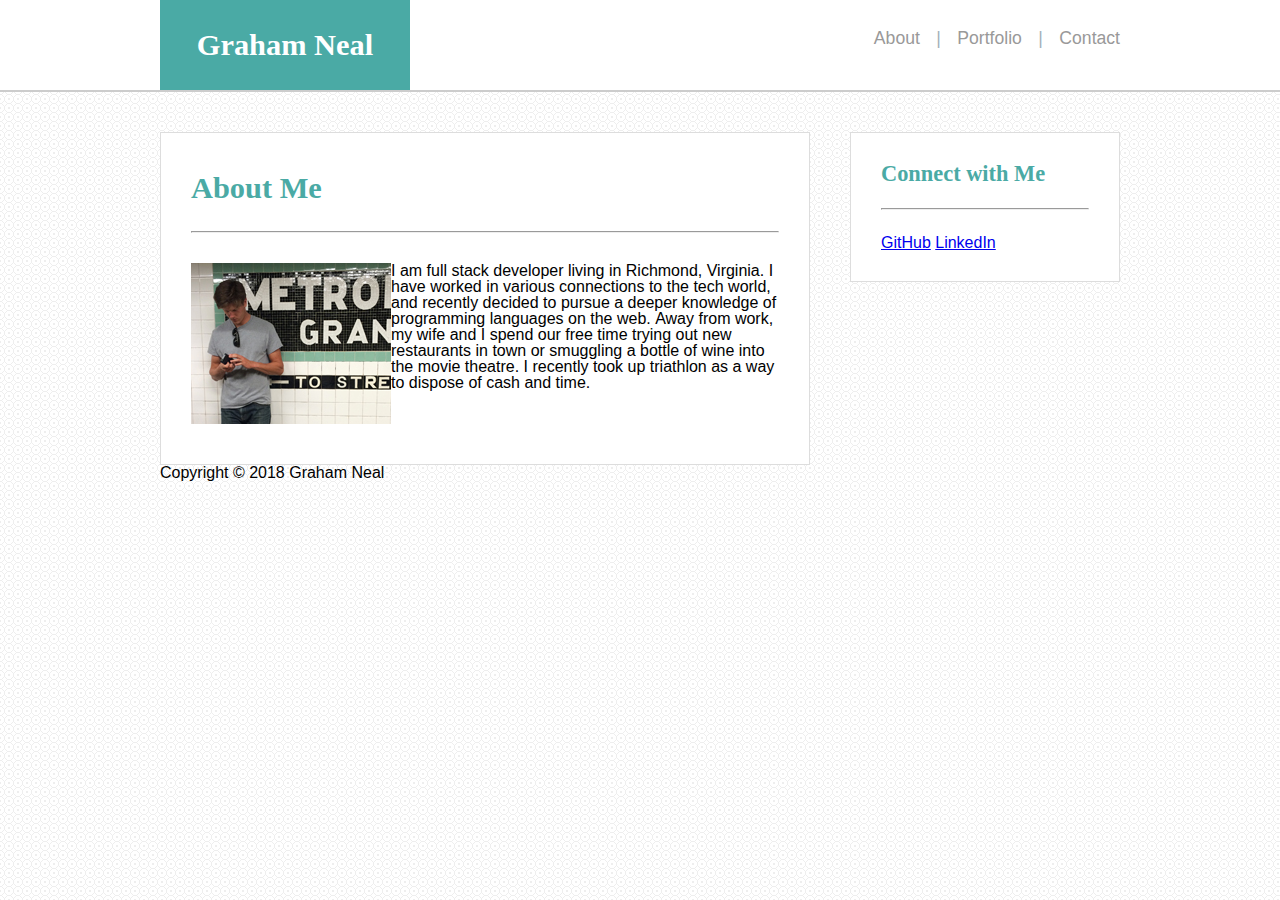
==== index.html @ 8c88d2d1 "add html framework and begin css styling" ====
<!DOCTYPE html>
<html lang="en">
<head>
    <meta charset="UTF-8">
    <meta name="viewport" content="width=device-width, initial-scale=1.0">
    <meta http-equiv="X-UA-Compatible" content="ie=edge">
    <link rel="stylesheet" href="assets/css/reset.css">
    <link rel="stylesheet" href="assets/css/style.css">
    <title>Graham Neal's Portfolio</title>
</head>
<body>
    <!-- Header -->
    <header>
        <div class="container">
            <div class="logo">
                <h1>Graham Neal</h1>
            </div>
            <!-- Navigation -->
            <nav>
                <ul>
                    <li>
                        <a href="index.html">About</a>
                    </li>
                    <li>
                        |
                    </li>
                    <li>
                        <a href="portfolio.html">Portfolio</a>
                    </li>
                    <li>
                        |
                    </li>
                    <li>
                        <a href="contact.html">Contact</a>
                    </li>
                </ul>
            </nav>
        </div>
    </header>
    <!-- Main Area -->
    <div class="container">
        <main>
            <section class="box">
                <h1>About Me</h1>
                <hr>
                <img src="assets/images/graham_basicportfolio.jpg" id="profile-picture">
                <p>I am full stack developer living in Richmond, Virginia. I have worked in various connections to the tech world, and recently decided to pursue a deeper knowledge of programming languages on the web.</p>
                <p>Away from work, my wife and I spend our free time trying out new restaurants in town or smuggling a bottle of wine into the movie theatre. I recently took up triathlon as a way to dispose of cash and time.</p>
            </section>
            <aside class="box">
                <h2>Connect with Me</h2>
                <hr>
                <ul>
                    <li>
                        <a href="https://github.com/jamesgneal/">GitHub</a>
                    </li>
                    <li>
                        <a href="https://www.linkedin.com/in/gneal/">LinkedIn</a>
                    </li>
                </ul>
            </aside>
        </main>
    </div>
    <!-- Footer -->
    <div class="container">
        <footer>
            <p>Copyright &copy; 2018 Graham Neal</p>
        </footer>
    </div>
</body>
</html>
---- assets/css/style.css ----
/* universal rules */
html {
    font-family: 'Arial', 'Helvetica Neue', Helvetica, sans-serif;
    background-image: url("../images/stacked_circles.png");
    background-repeat: repeat;
}

h1, h2, h3, h4 {
    font-family: 'Georgia', Times, 'Times New Roman', serif;
}

h1 {
    font-size: 1.9rem;
    font-weight: 600;
}

h2 {
    font-size: 1.4rem;
    font-weight: 600;
}

.container {
    clear: both;
    max-width: 960px;
    margin-left: auto;
    margin-right: auto;
}

li {
    display: inline-block;
}

.box {
    background-color: #fff;
    border: #ddd solid 1px;
}



/* header */

header {
    height: 90px;
    background-color: #fff;
    border-bottom: #ccc solid 2px;
    overflow: hidden;
    margin-bottom: 40px;
}

.logo {
    float: left;
    width: 250px;
    height: 100px;
    color: #fff;
    background-color: #4aaaa5;
    text-align: center;
    padding-top: 30px;
}

nav {
    float: right;
    display: inline-block;
    padding-top: 30px;
}

nav ul li {
    margin-left: 12px;
    color: #A3B0BA;
    font-size: 1.1rem;
}

nav ul li a {
    color: #999;
    text-decoration: none;
}

/* main */

/* section */

#profile-picture {
    display: inline-block;
    float: left;
}

p {
    display: inline;
}

section {
    max-width: 588px;
    float: left;
    padding: 40px 30px;
    /* background-color: #fff;
    border: #ddd solid 1px; */
}

section h1 {
    color: #4aaaa5;
    padding-bottom: 20px;
}

section hr {
    margin-bottom: 30px;
}

/* aside */

aside {
    width: 208px;
    float: right;
    padding: 30px;
}

aside h2 {
    color: #4aaaa5;
    padding-bottom: 15px;
}

aside hr {
    margin-bottom: 25px;
}

/* footer */
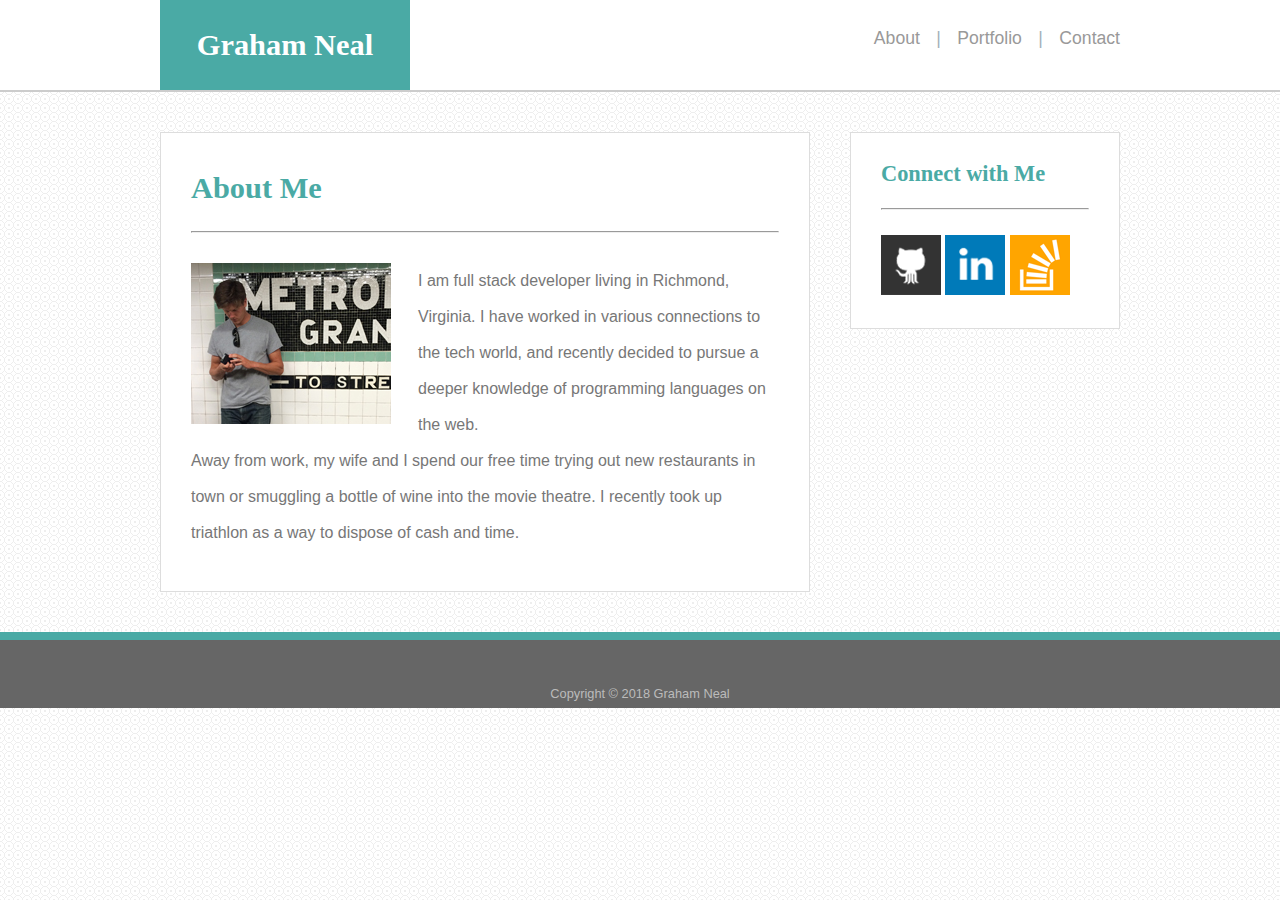
==== commit 4820b3fc: "index styling complete" ====
--- a/index.html
+++ b/index.html
@@ -45,6 +45,7 @@
                 <hr>
                 <img src="assets/images/graham_basicportfolio.jpg" id="profile-picture">
                 <p>I am full stack developer living in Richmond, Virginia. I have worked in various connections to the tech world, and recently decided to pursue a deeper knowledge of programming languages on the web.</p>
+                <br>
                 <p>Away from work, my wife and I spend our free time trying out new restaurants in town or smuggling a bottle of wine into the movie theatre. I recently took up triathlon as a way to dispose of cash and time.</p>
             </section>
             <aside class="box">
@@ -52,20 +53,21 @@
                 <hr>
                 <ul>
                     <li>
-                        <a href="https://github.com/jamesgneal/">GitHub</a>
+                        <a href="https://github.com/jamesgneal/"><img src="assets/images/github_contact_thumb.png"></a>
                     </li>
                     <li>
-                        <a href="https://www.linkedin.com/in/gneal/">LinkedIn</a>
+                        <a href="https://www.linkedin.com/in/gneal/"><img src="assets/images/linkedin_contact_thumb.png"></a>
+                    </li>
+                    <li>
+                        <a href="https://stackoverflow.com/users/9169741/graham-neal?tab=profile"><img src="assets/images/stackoverflow_contact_thumb.png"></a>
                     </li>
                 </ul>
             </aside>
         </main>
     </div>
     <!-- Footer -->
-    <div class="container">
-        <footer>
-            <p>Copyright &copy; 2018 Graham Neal</p>
-        </footer>
-    </div>
+    <footer>
+        <p>Copyright &copy; 2018 Graham Neal</p>
+    </footer>
 </body>
 </html>--- a/assets/css/style.css
+++ b/assets/css/style.css
@@ -35,6 +35,9 @@
     border: #ddd solid 1px;
 }
 
+a:hover {
+    text-decoration: underline;
+}
 
 
 /* header */
@@ -81,18 +84,26 @@
 #profile-picture {
     display: inline-block;
     float: left;
-}
-
-p {
-    display: inline;
+    padding-right: 27px;
 }
 
 section {
     max-width: 588px;
     float: left;
     padding: 40px 30px;
+    color: #777;
+    margin-bottom: 40px;
     /* background-color: #fff;
     border: #ddd solid 1px; */
+}
+
+p {
+    display: inline;
+    line-height: 2.25;
+}
+
+section p::first-line {
+    line-height: normal;
 }
 
 section h1 {
@@ -121,4 +132,24 @@
     margin-bottom: 25px;
 }
 
-/* footer */+/* aside ul {
+    text-align: center;
+
+}
+
+aside li {
+    margin: 2px;
+} */
+
+/* footer */
+
+footer {
+    clear: both; 
+    height: 28px;
+    border-top: #4aaaa5 8px solid;
+    background-color: #666;
+    text-align: center;
+    font-size: .8rem;
+    color: #bbb;
+    padding-top: 40px;
+}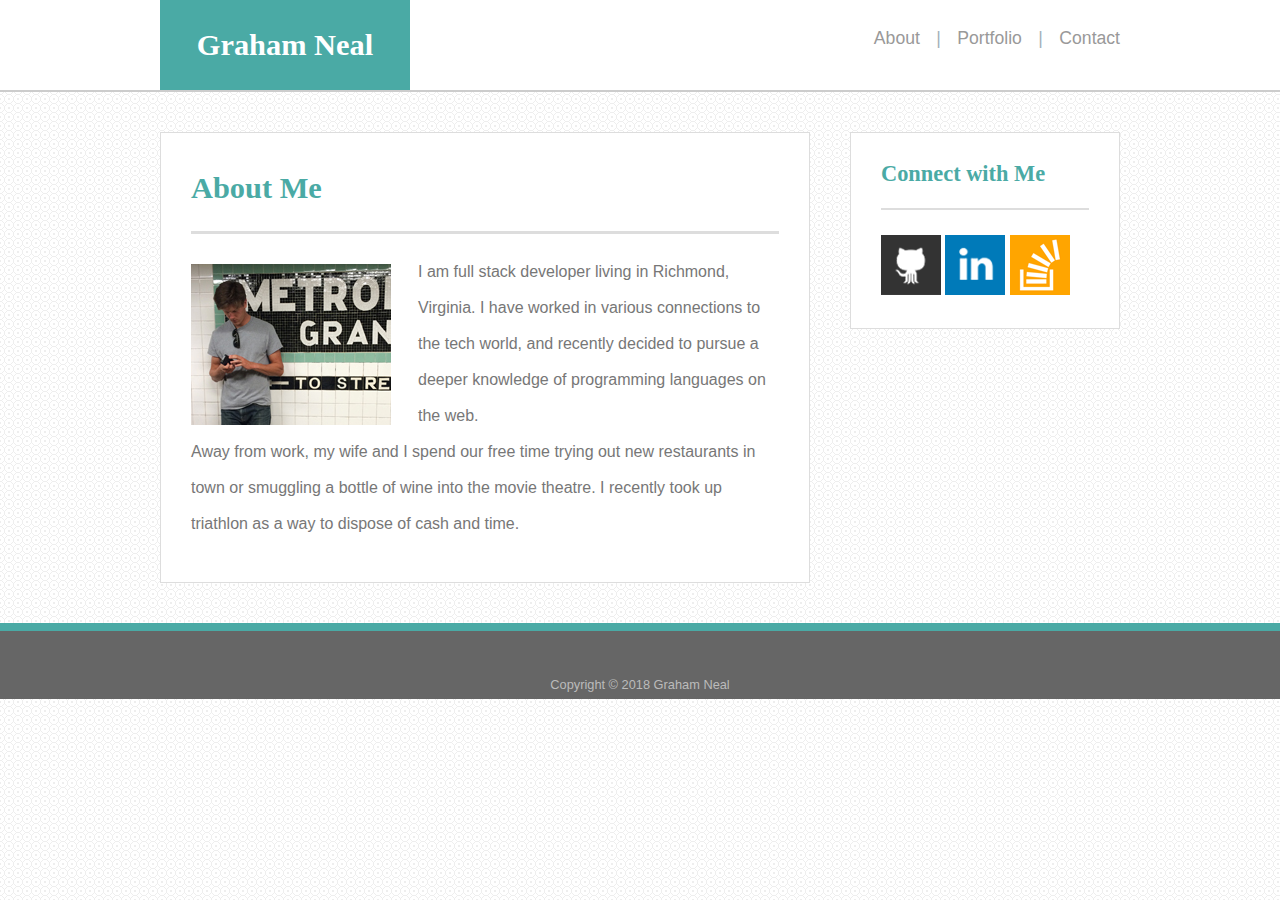
==== commit f72d176e: "add images and style to portfolio" ====
--- a/index.html
+++ b/index.html
@@ -11,6 +11,7 @@
 <body>
     <!-- Header -->
     <header>
+        <!-- <div class="sticky-bump"> -->
         <div class="container">
             <div class="logo">
                 <h1>Graham Neal</h1>
@@ -65,6 +66,7 @@
             </aside>
         </main>
     </div>
+    <!-- </div> -->
     <!-- Footer -->
     <footer>
         <p>Copyright &copy; 2018 Graham Neal</p>
--- a/assets/css/style.css
+++ b/assets/css/style.css
@@ -1,4 +1,4 @@
-/* universal rules */
+/* universal */
 html {
     font-family: 'Arial', 'Helvetica Neue', Helvetica, sans-serif;
     background-image: url("../images/stacked_circles.png");
@@ -17,6 +17,12 @@
 h2 {
     font-size: 1.4rem;
     font-weight: 600;
+}
+
+li h2 {
+    text-decoration: none;
+    color: #fff;
+    font-weight: 400;
 }
 
 .container {
@@ -37,8 +43,18 @@
 
 a:hover {
     text-decoration: underline;
-}
-
+    color: #4aaaa5;
+    color: #275c59;
+}
+
+a:visited {
+    color: #275c59;
+}
+
+/* .sticky-bump {
+    min-height: calc(100vh - 70px);
+  }
+ */
 
 /* header */
 
@@ -62,7 +78,7 @@
 
 nav {
     float: right;
-    display: inline-block;
+    /* display: inline-block; */
     padding-top: 30px;
 }
 
@@ -82,9 +98,10 @@
 /* section */
 
 #profile-picture {
-    display: inline-block;
+    /* display: inline-block; */
     float: left;
     padding-right: 27px;
+    padding-top: 10px;
 }
 
 section {
@@ -112,7 +129,59 @@
 }
 
 section hr {
+    margin-bottom: 20px;
+    border-style: solid; 
+    border-color: #ddd; 
+    border-width: 3px 0 0 0; 
+}
+
+/* portfolio list visual balance */
+
+.floater {
+    float: right;
+}
+
+/* portfolio */
+
+main ul li a:hover {
+    text-decoration: none;
+}
+
+li div {
+    height: 205px;
+    width: 275px;
+    margin-top: 20px;
     margin-bottom: 30px;
+    overflow: hidden;
+}
+
+#hangman {
+    background-image: url("../images/hangman.jpg");
+}
+
+#rpg {
+    background-image: url("../images/rpg.jpg");
+}
+
+#trivia {
+    background-image: url("../images/trivia.jpg");
+}
+
+#rutgers {
+    background-image: url("../images/rutgers.jpg");
+}
+
+#rps {
+    background-image: url("../images/rps.jpg");
+}
+
+.piece-title {
+    text-align: center;
+    height: 40px;
+    padding-top: 20px;
+    width: 275px;
+    margin-top: 135px;
+    background-color: #4aaaa5;
 }
 
 /* aside */
@@ -128,8 +197,11 @@
     padding-bottom: 15px;
 }
 
-aside hr {
+aside hr {  
     margin-bottom: 25px;
+    border-style: solid; 
+    border-color: #ddd; 
+    border-width: 2px 0 0 0;
 }
 
 /* aside ul {
